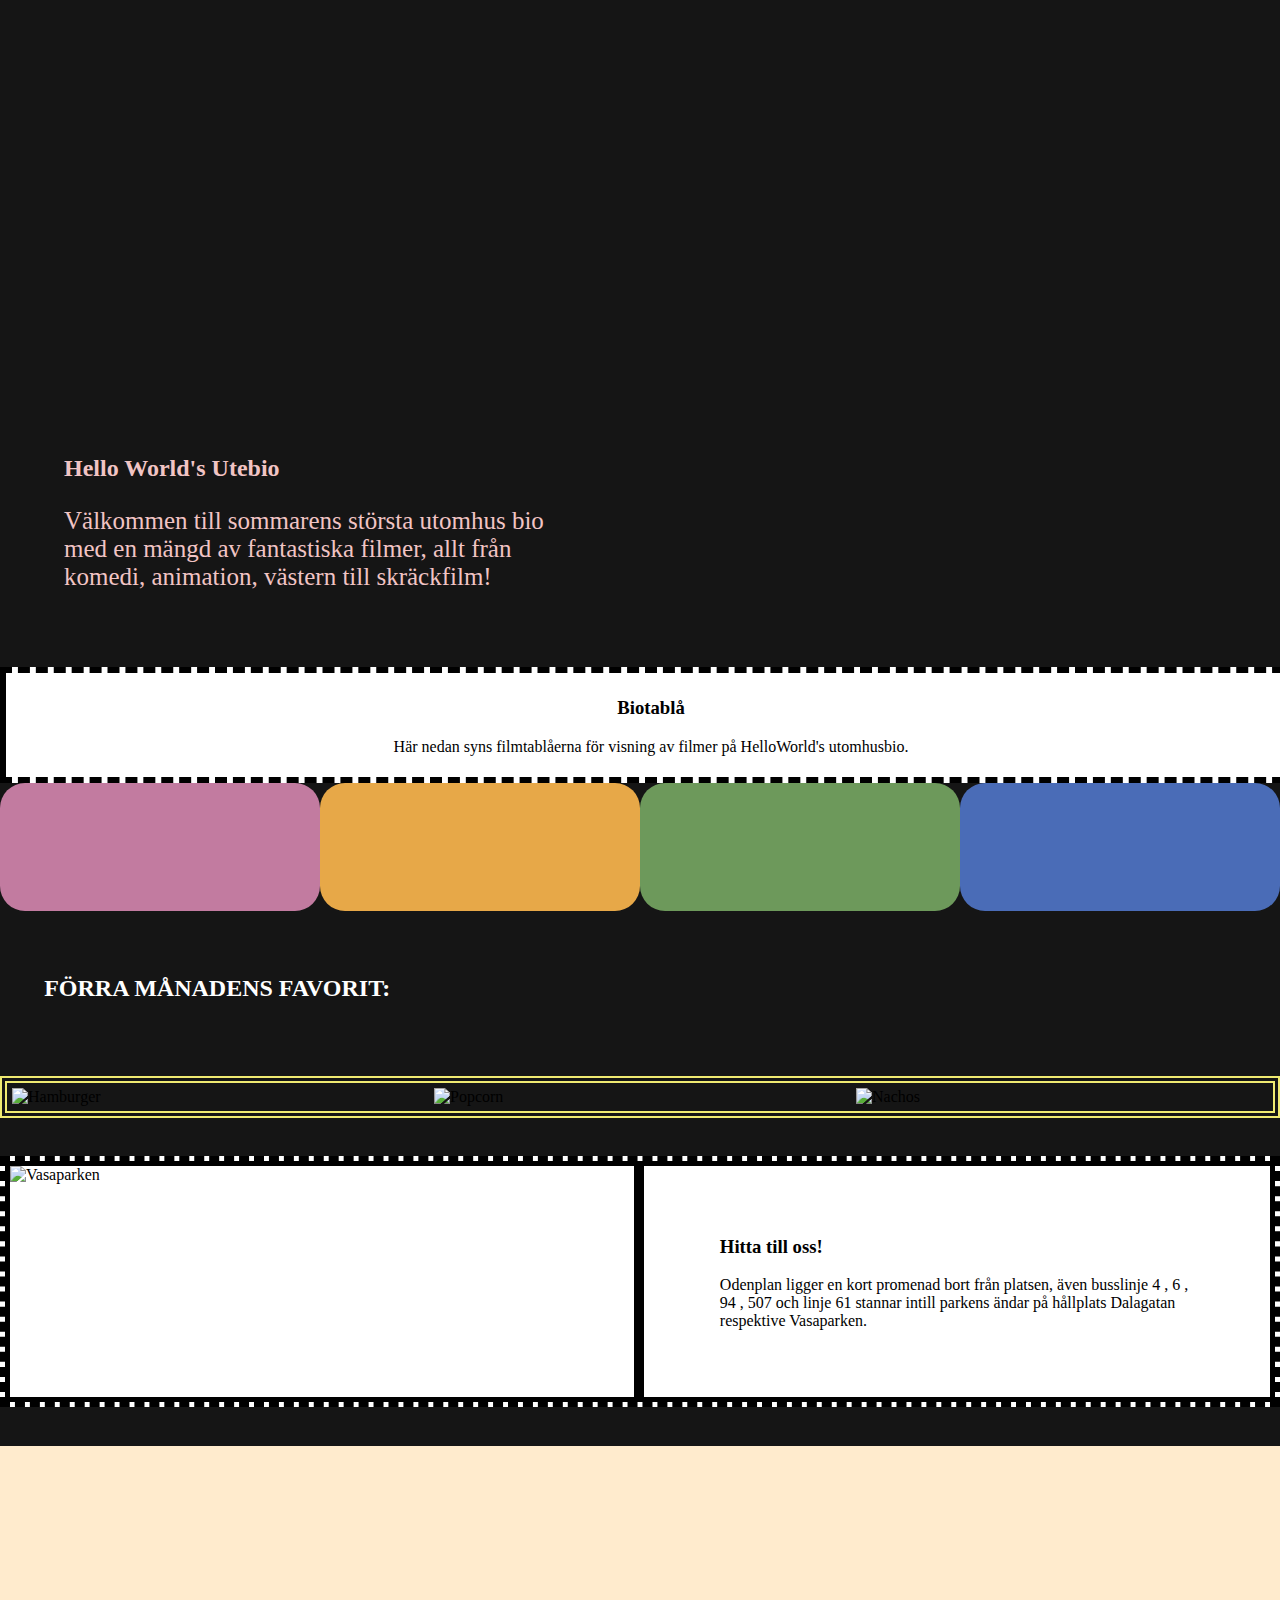
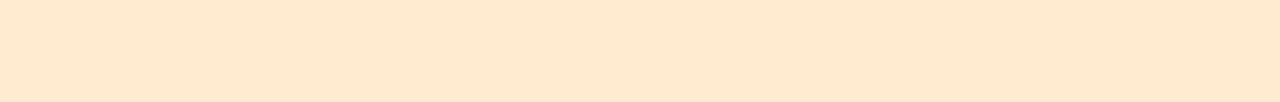
==== Bio/index.html @ d83ae64c "Init" ====
<!DOCTYPE html>
<html lang="en" dir="ltr">
    <head>
        <meta charset="utf-8">
        <title>Hello World's utomhusbio</title>
        <link rel="stylesheet" href="prestyles.css">
        <link rel="stylesheet" href="style.css">
    </head>
    <body>
        <header>

            <!--UPPDRAG 1.1-->

            <!--UPPDRAG 1.2-->

            <!--UPPDRAG 5.1 & 5.2-->

        </header>

        <section class="info">

            <img class="cinema-img right" src="https://images.unsplash.com/photo-1478720568477-152d9b164e26?q=80&w=2070&auto=format&fit=crop&ixlib=rb-4.0.3&ixid=M3wxMjA3fDB8MHxwaG90by1wYWdlfHx8fGVufDB8fHx8fA%3D%3D" alt="">
      
            <div class="cinema-text left">
      
              <h2>Hello World's Utebio </h2>
              <p class="ingress">Välkommen till sommarens största utomhus bio med en mängd av fantastiska filmer, allt från komedi, animation, västern till skräckfilm!</p>
      
              <!-- UPPDRAG 2.1 -->
      
      
            </div>
      
          </section>

          <section class="program">
            <div class="program-text">
            
                <h3>Biotablå</h3>
                <p>Här nedan syns filmtablåerna för visning av filmer på HelloWorld's utomhusbio.</p>
            </div>

            <table class="schedule">
              <tr>
      
                <td class="day pink">
      
      
                    <!-- UPPDRAG 3.1 -->
      
      
                    <!-- UPPDRAG 3.2 -->
      
      
      
                </td>
      
                <td class="day orange">
      
      
                    <!-- UPPDRAG 3.1 -->
      
      
                    <!-- UPPDRAG 3.2 -->
      
                </td>
      
                <td class="day green">
      
      
                    <!-- UPPDRAG 3.1 -->
      
      
                    <!-- UPPDRAG 3.2 -->
      
      
                </td>

                <td class="day blue">
      
      
                    <!-- UPPDRAG 3.1 -->
      
      
                    <!-- UPPDRAG 3.2 -->
      
      
                </td>
      
              </tr>
            </table>

            <section class="time-button">

                <!--Uppdrag knapp-->

            </section>
      
          </section>

          <section class="favourite">
            
            <h2>FÖRRA MÅNADENS FAVORIT:</h2>
            <div class="row">
                <div class="favourite-input">

                    <!--UPPDRAG 4.1-->

                </div>

                <div class="favourite-input">
            
                    <!--UPPDRAG 4.2-->

                    <!--UPPDRAG 4.3-->

                </div>
            </div>
          </section>

          <section class="food">
            <div class="row">
                <div class="column">
                    <img src="https://images.unsplash.com/photo-1614602638662-c7c1f55c33f9" alt="Hamburger" style="width:100%">
                    
                </div>
                <div class="column">
                    <img src="https://images.unsplash.com/photo-1585647347384-2593bc35786b" alt="Popcorn" style="width:100%">
                </div>
                <div class="column">
                    <img src="https://images.unsplash.com/photo-1555965708-54e82207ba97?q=80&w=2070&auto=format&fit=crop&ixlib=rb-4.0.3&ixid=M3wxMjA3fDB8MHxwaG90by1wYWdlfHx8fGVufDB8fHx8fA%3D%3D" alt="Nachos" style="width:100%">
                </div>
              </div>


                <!--EXTRAUPPDRAG E.2-->

                <!--EXTRAUPPDRAG E.3-->


          </section>

          <section class="navigation">

                <img class="navigation-img left" src="https://images.unsplash.com/photo-1683013873081-221a2b6ee81d?q=80&w=2070&auto=format&fit=crop&ixlib=rb-4.0.3&ixid=M3wxMjA3fDB8MHxwaG90by1wYWdlfHx8fGVufDB8fHx8fA%3D%3D" alt="Vasaparken">

            <div class="navigation-text right">
                <h3>Hitta till oss!</h3>
                <p>
                    Odenplan ligger en kort promenad bort från platsen, även busslinje 4 , 6 , 94 , 507 och linje 61 stannar intill parkens ändar på hållplats Dalagatan respektive Vasaparken.
                </p>
                <!--EXTRAUPPDRAG E.4-->
            </div>




          </section>

    </body>
    <footer id="foot">
    
        <!--EXTRAUPPDRAG E.7-->

        <!--EXTRAUPPDRAG E.1-->

    </footer>
</html>
---- Bio/prestyles.css ----
body {
    margin: 0;
    padding: 0;
    background-color: #151515;
    font-family: Cambria, Cochin, Georgia, Times, 'Times New Roman', serif;
  }
header {
    background-image: url("https://images.unsplash.com/photo-1527979809431-ea3d5c0c01c9?q=80&w=1818&auto=format&fit=crop&ixlib=rb-4.0.3&ixid=M3wxMjA3fDB8MHxwaG90by1wYWdlfHx8fGVufDB8fHx8fA%3D%3D");
    background-size: cover;
    padding-bottom: 30%;
    color: #fff;
  }

section {
    overflow: hidden;
}
  
header h2, header p {
    background-color: rgba(21, 20, 20, 0.5);
    width: 40%;
    margin: 0 auto;
  }
  
header p {
    font-size: 20px;
    font-weight: 300;
  }
nav li {
    display: inline;
    font-size: 17px;
    color: #fff2e6;
    margin: 0 40px;
    padding: 5px 10px;
  }
  
nav {
    text-align: center;
    margin: 0;
    padding-top: 30px;
  }
  
nav a {
    text-decoration: none;
  }
  
nav li:hover {
    color: #fff;
  }
  
a {
    cursor: pointer;
  }
.info {
    display: block;
    height: fit-content;
    float: left;
}
.info img {
    width: 50%;
    vertical-align: middle;
  }
.cinema-text {
    width: 40%;
    padding: 4% 5%;
    margin: 0;
    color: #f1c4c4;
    font-family:Cambria, Cochin, Georgia, Times, 'Times New Roman', serif;
  }
  
.ingress {
    font-weight: 300;
    font-size: 25px;
  }
  
.left {
    float: left;
  }
  
.right {
    float: right;
  }
.program {
    display: block;
    width: 100%;
    height: fit-content;
}
.program-text {
    margin: 0px;
    width: 100%;
    padding: 5px;
    align-content: center;
    background-color: #ffffff;
    text-align: center;
    border: 6px black;
    border-style: dashed solid dashed solid;
 }

.schedule {
    width: 100%;
    border-collapse: collapse;
    color: #fff;
  }
  
.day {
    padding: 5% 5%;
    text-align: center;
    border-radius: 25px;
  }
  
.day li {
    margin: 20% 0;
    font-size: 18px;
  }
.pink {
    background-color: #C27BA0;
  }
.orange {
    background-color: #e7a848;
  }
  
.green {
    background-color: #6d995b;
  }
  
.blue {
    background-color: #4a6cb7;
 }

.favourite h2{
    padding: 2.5%;
    text-align: left;
    color: #fff;
}
.favourite {
    padding: 1%;
}
.favourite-input{
    flex: 50%;
    padding: 5px;
}

.food {
    border: 7px #efea71 double;
}
.row {
    display: flex;
  }
  
.column {
    flex: 33.33%;
    padding: 5px;
  }

.navigation {
    margin-top: 3%;
   display: flex;
    background-color: #fff;
    border: 5px dashed black;

}
.navigation-img {
    width: 50%;
    vertical-align: middle;
    border: 5px solid black;
}
.navigation-text {
    width: 38%;
    padding: 4% 6%;
    margin: 0;
    border: 5px solid black;
}

footer {
    margin-top: 3%;
    padding: 10%;
    background-color: blanchedalmond;
    

}
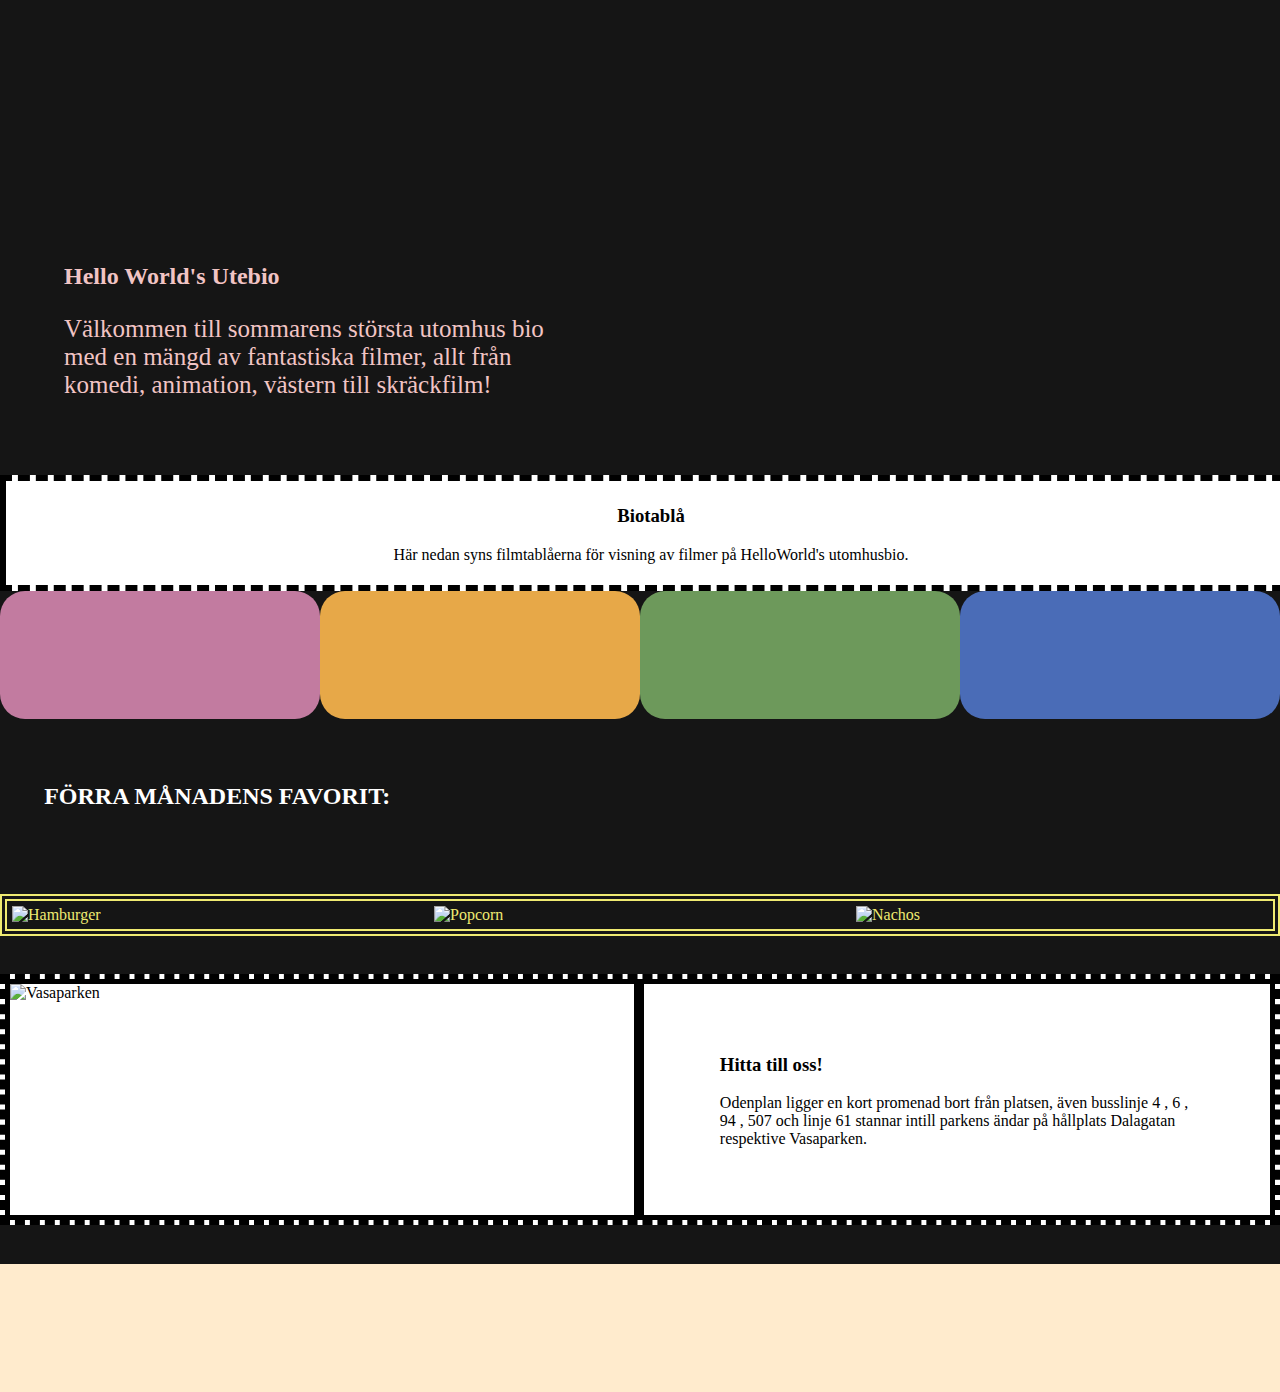
==== commit c7b638e9: "korrigeringar" ====
--- a/Bio/index.html
+++ b/Bio/index.html
@@ -5,6 +5,7 @@
         <title>Hello World's utomhusbio</title>
         <link rel="stylesheet" href="prestyles.css">
         <link rel="stylesheet" href="style.css">
+        <script type="text/javascript" src="script.js"></script>
     </head>
     <body>
         <header>
@@ -89,12 +90,6 @@
       
               </tr>
             </table>
-
-            <section class="time-button">
-
-                <!--Uppdrag knapp-->
-
-            </section>
       
           </section>
 
--- a/Bio/prestyles.css
+++ b/Bio/prestyles.css
@@ -5,9 +5,9 @@
     font-family: Cambria, Cochin, Georgia, Times, 'Times New Roman', serif;
   }
 header {
-    background-image: url("https://images.unsplash.com/photo-1527979809431-ea3d5c0c01c9?q=80&w=1818&auto=format&fit=crop&ixlib=rb-4.0.3&ixid=M3wxMjA3fDB8MHxwaG90by1wYWdlfHx8fGVufDB8fHx8fA%3D%3D");
+    background-image: url("https://images.unsplash.com/photo-1658195952756-892740657893?q=80&w=2070&auto=format&fit=crop&ixlib=rb-4.0.3&ixid=M3wxMjA3fDB8MHxwaG90by1wYWdlfHx8fGVufDB8fHx8fA%3D%3D");
     background-size: cover;
-    padding-bottom: 30%;
+    padding-bottom: 15%;
     color: #fff;
   }
 
@@ -28,7 +28,8 @@
 nav li {
     display: inline;
     font-size: 17px;
-    color: #fff2e6;
+    font-weight: 700;
+    color: #f30d78;
     margin: 0 40px;
     padding: 5px 10px;
   }
@@ -103,13 +104,18 @@
   
 .day {
     padding: 5% 5%;
-    text-align: center;
     border-radius: 25px;
-  }
+    width: 25%;
+  }
+.day h4{
+  text-align: center;
+  font-weight: 900;
+  text-decoration: underline;
+}
   
 .day li {
     margin: 20% 0;
-    font-size: 18px;
+    font-size: 15px;
   }
 .pink {
     background-color: #C27BA0;
@@ -136,11 +142,23 @@
 }
 .favourite-input{
     flex: 50%;
-    padding: 5px;
+    padding: 10px;
+    margin-right: 50px;
+    color: #fff;
+}
+.favourite-input img{
+  flex: 50%;
+  text-align: left;
+  padding: 5px;
+  width: 400px;
 }
 
 .food {
     border: 7px #efea71 double;
+    color: #efea71;
+}
+.food p{
+  padding: 10px;
 }
 .row {
     display: flex;
@@ -153,7 +171,7 @@
 
 .navigation {
     margin-top: 3%;
-   display: flex;
+    display: flex;
     background-color: #fff;
     border: 5px dashed black;
 
@@ -169,10 +187,22 @@
     margin: 0;
     border: 5px solid black;
 }
+.character {
+  display: grid;
+  align-items: center; 
+  grid-template-columns: 1fr 1fr 1fr;
+  column-gap: 2px;
+  padding: 2%;
+  border: #fff solid;
+}
+.character img {
+  width: 250px;
+  vertical-align: middle;
+}
 
 footer {
     margin-top: 3%;
-    padding: 10%;
+    padding: 5%;
     background-color: blanchedalmond;
     
 
